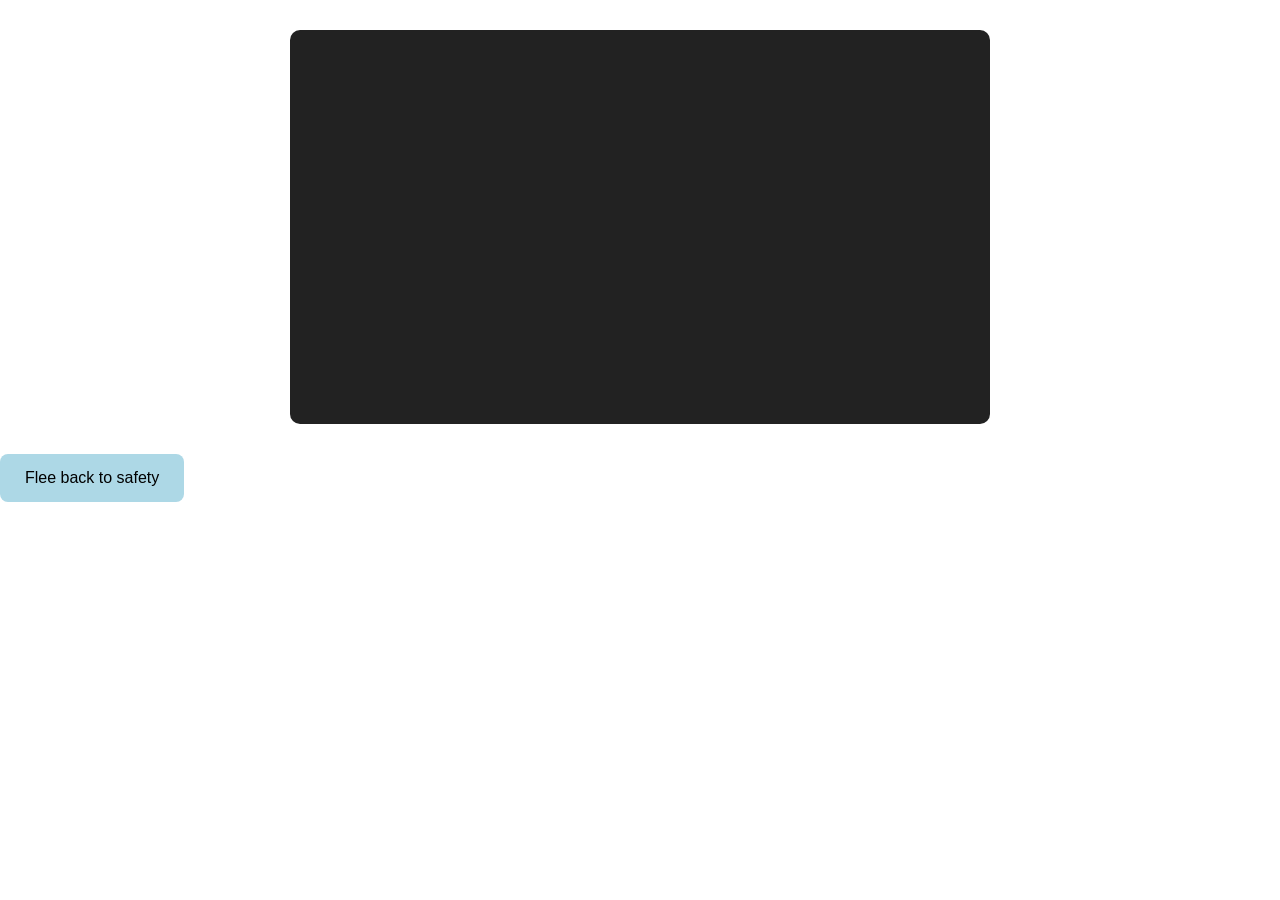
==== feels.html @ f1730e2b "added forms and slideshow, might need to add more images to slideshow and background colours to page" ====
<!DOCTYPE html>
<html lang="en">

<head>
    <meta charset="UTF-8">
    <title>Questions - Emil's Quick Links</title>
    <meta name="viewport"
          content="width=device-width, initial-scale=1.0">
    <link rel="stylesheet" href="style.css">
</head>
    <div class="slideshow">

        <div class="slide">
            <img src="tonnin.png" alt="Tonnin seteli">
        </div>

        <div class="slide">
            <img src="bober.png" alt="Cute bober">
        </div>

        <div class="slide">
            <img src="concern.png" alt="frogeConcern">
        </div>

        <div class="slide">
            <img src="ZaiJ.png" alt="ZaiJ">
        </div>

    </div>

    <a href="index.html" class="back-button">
        Flee back to safety
    </a>
<body>



</body>


</html>
---- style.css ----
* {
    box-sizing: border-box;
}

body {
    margin: 0;
    font-family: Arial, sans-serif;
}

main {
    min-height: 100vh;
    padding: 40px;
    transition: 0.5s;
}


nav {
    display: grid;
    grid-template-columns: repeat(5, 1fr);
    gap: 10px;
    width: 100%;
    max-width: 800px;
    margin: auto;
}

nav a {
    display: block;
    padding: 15px;
    background-color: lightblue;
    color: black;
    text-align: center;
    text-decoration: none;
    border-radius: 8px;
    transition: 0.3s;
}

nav a:hover {
    background-color: skyblue;
    transform: scale(1.05);
}


.grid {
    display: grid;
    grid-template-columns:
        repeat(auto-fit, minmax(140px, 1fr));
    gap: 15px;
    max-width: 600px;
    margin: 30px auto;
}

.grid a {
    display: block;
    padding: 20px;
    color: white;
    background: #555;
    text-align: center;
    text-decoration: none;
    border-radius: 8px;
    transition: 0.3s;
}

.grid a:hover {
    transform: scale(1.05);
    background: #333;
}

.image-button {
    display: block;
    width: 100%;
    padding: 15px;
    background-color: lightblue;
    color: black;
    text-align: center;
    text-decoration: none;
    border-radius: 8px;
    cursor: pointer;
    transition: 0.3s;
    touch-action: manipulation;
}
.image-button:hover {
    background-color: skyblue;
    transform: scale(1.05);
}
.image-box {
    display: none;
    margin-top: 15px;
    text-align: center;
}
.image-box img {
    display: block;
    width: 100%;
    max-width: 500px;
    height: auto;
    margin-left: auto;
    margin-right: auto;
    border-radius: 8px;
}
#show-image:checked ~ .image-box,
#show-gm:checked ~ .image-box,
#goose:checked ~ .image-box {
    display: block;
}
@media (max-width: 800px) {

    main {
        padding: 20px;
    }

    nav {
        grid-template-columns: repeat(2, 1fr);
    }

    .grid {
        grid-template-columns: repeat(2, 1fr);
    }

    .image-buttons {
        grid-template-columns: 1fr;
    }

    nav a,
    .grid a,
    .image-button {
        padding: 15px;
        font-size: 16px;
        min-height: 48px;
    }
        nav a:hover,
    .grid a:hover,
    .image-button:hover {
        transform: none;
    }
}
@media (max-width: 450px) {

    nav,
    .grid {
        grid-template-columns: 1fr;
    }

    main {
        padding: 12px;
    }
}
input[type="checkbox"] {
    display: none;
}
.image-box iframe {
    display: block;
    width: 100%;
    max-width: 400px;
    height: 400px;
    margin: 20px auto;
    border: none;
}

#goose:checked ~ .image-box {
    display: block;
}
form {
  border-radius: 5px;
  background-color: #f2f2f2;
  padding: 20px;
}

label {display: block;}

input[type=text], select {
  width: 100%;
  padding: 12px;
  margin: 8px 0;
  display: inline-block;
  border: 1px solid #ccc;
  border-radius: 4px;
  box-sizing: border-box;
}

input[type=submit] {
  width: 100%;
  background-color: #4CAF50;
  color: white;
  padding: 14px;
  margin: 8px 0;
  border: none;
  border-radius: 4px;
  cursor: pointer;
}

input[type=submit]:hover {
  background-color: #45a049;
}
/*slideshow part
*/
.slideshow-page {
    text-align: center;
}
.slideshow {
    position: relative;

    width: 100%;
    max-width: 700px;
    aspect-ratio: 16 / 9;

    margin: 30px auto;

    overflow: hidden;
    border-radius: 10px;

    background-color: #222;
}
.slide {
    position: absolute;

    width: 100%;
    height: 100%;

    opacity: 0;

    animation: slideshow 16s infinite;
}
.slide img {
    width: 100%;
    height: 100%;
    object-fit: contain;
}
.slide:nth-child(1) {
    animation-delay: 0s;
}
.slide:nth-child(2) {
    animation-delay: 4s;
}
.slide:nth-child(3) {
    animation-delay: 8s;
}
.slide:nth-child(4) {
    animation-delay: 12s;
}
@keyframes slideshow {

    0% {
        opacity: 0;
    }

    5% {
        opacity: 1;
    }

    25% {
        opacity: 1;
    }

    30% {
        opacity: 0;
    }

    100% {
        opacity: 0;
    }
}
.back-button {
    display: inline-block;

    padding: 15px 25px;

    background-color: lightblue;
    color: black;

    text-decoration: none;
    border-radius: 8px;

    transition: 0.3s;
}

.back-button:hover {
    background-color: rgb(248, 6, 6);
    transform: scale(1.05);
}
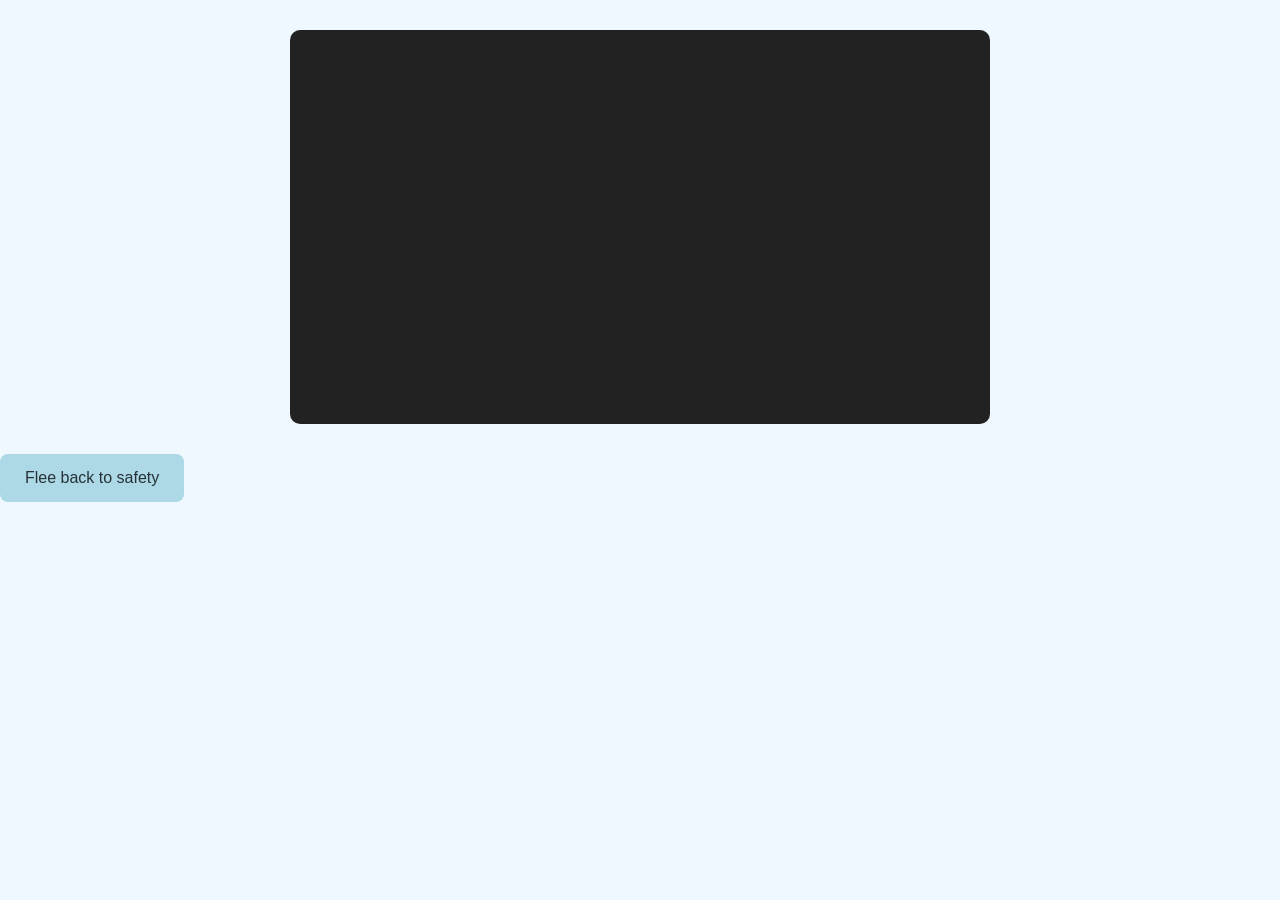
==== commit ca2d7cd0: "highlighted button when clicked + more images for slideshow" ====
--- a/feels.html
+++ b/feels.html
@@ -26,6 +26,21 @@
             <img src="ZaiJ.png" alt="ZaiJ">
         </div>
 
+         <div class="slide">
+            <img src="peepobox.gif" alt="peepobox">
+        </div>
+
+         <div class="slide">
+            <img src="meirl.gif" alt="me irl">
+        </div>
+
+         <div class="slide">
+            <img src="peeposmash.gif" alt="peeposmash">
+        </div>
+
+         <div class="slide">
+            <img src="peepodance.gif" alt="peepodance">
+        </div>
     </div>
 
     <a href="index.html" class="back-button">
--- a/style.css
+++ b/style.css
@@ -5,12 +5,14 @@
 body {
     margin: 0;
     font-family: Arial, sans-serif;
+    background-color: #f0f8ff;
 }
 
 main {
     min-height: 100vh;
     padding: 40px;
     transition: 0.5s;
+    background-color: #f0f8ff;
 }
 
 
@@ -38,7 +40,12 @@
     background-color: skyblue;
     transform: scale(1.05);
 }
-
+/*attempt on having navigation buttons highlighted when selected - seems to work*/ 
+nav a.active {
+    background-color: deepskyblue;
+    color: white;
+    font-weight: bold;
+}
 
 .grid {
     display: grid;
@@ -216,7 +223,7 @@
     height: 100%;
 
     opacity: 0;
-
+/* change slideshow 8-> 16s if I add more pictures - Changed*/
     animation: slideshow 16s infinite;
 }
 .slide img {
@@ -228,14 +235,28 @@
     animation-delay: 0s;
 }
 .slide:nth-child(2) {
+    animation-delay: 2s;
+}
+.slide:nth-child(3) {
     animation-delay: 4s;
 }
-.slide:nth-child(3) {
+.slide:nth-child(4) {
+    animation-delay: 6s;
+}
+/* to add more pictures if I want to - added peeposmash, peepobox, peepodance and meirl */
+.slide:nth-child(5) {
     animation-delay: 8s;
 }
-.slide:nth-child(4) {
+.slide:nth-child(6) {
+    animation-delay: 10s;
+}
+.slide:nth-child(7) {
     animation-delay: 12s;
 }
+.slide:nth-child(8) {
+    animation-delay: 14s;
+} 
+
 @keyframes slideshow {
 
     0% {
@@ -264,7 +285,7 @@
     padding: 15px 25px;
 
     background-color: lightblue;
-    color: black;
+    color: #263238;
 
     text-decoration: none;
     border-radius: 8px;
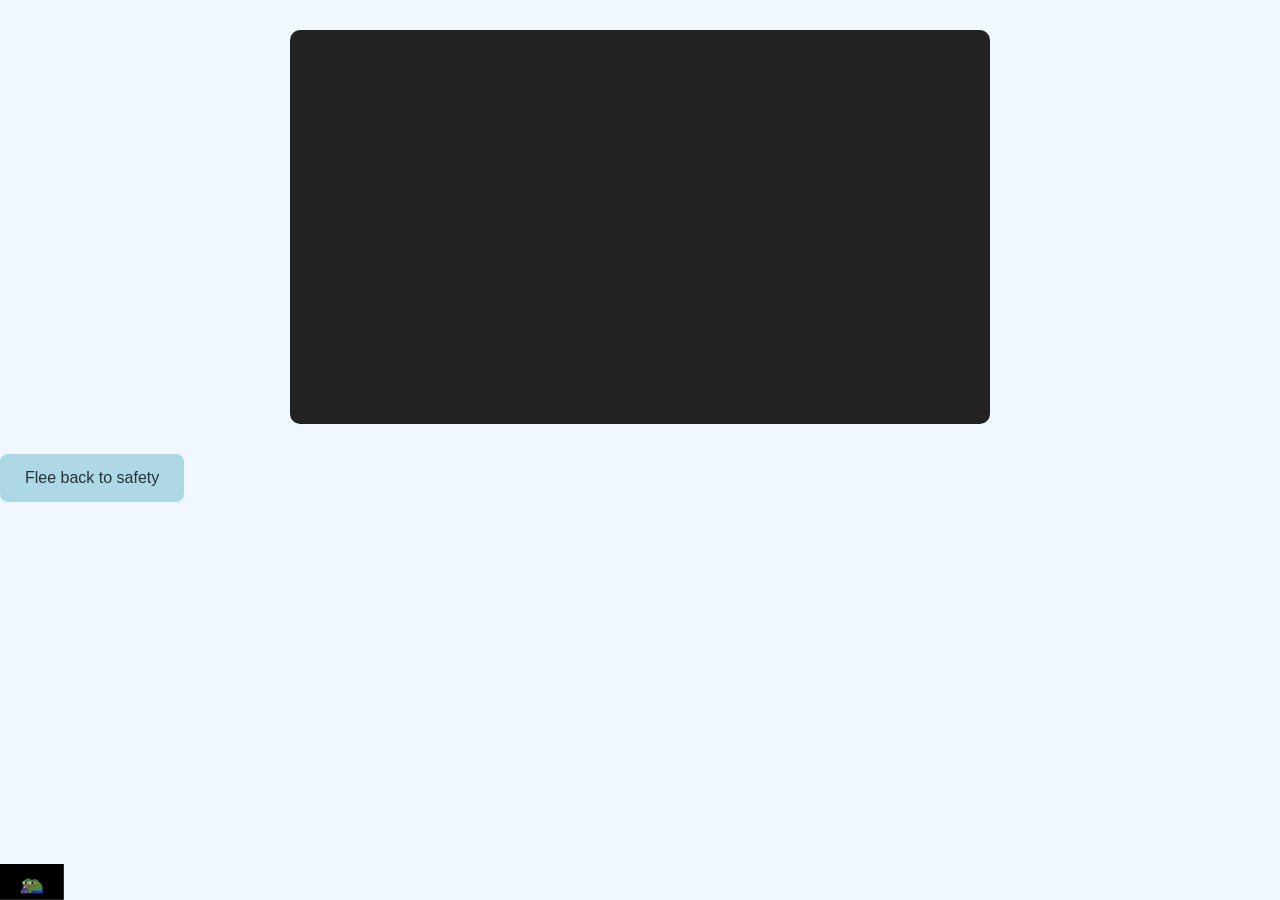
==== commit 16fbfb49: "added a "footer"" ====
--- a/feels.html
+++ b/feels.html
@@ -47,7 +47,8 @@
         Flee back to safety
     </a>
 <body>
-
+<img src="meirl.gif" title="it is me"  style="position: fixed; bottom: 0; left: 0; width: 5%; height: auto;"
+>
 
 
 </body>
--- a/style.css
+++ b/style.css
@@ -18,7 +18,7 @@
 
 nav {
     display: grid;
-    grid-template-columns: repeat(5, 1fr);
+    grid-template-columns: repeat(auto-fit, minmax(100px, 1fr));
     gap: 10px;
     width: 100%;
     max-width: 800px;
@@ -50,7 +50,7 @@
 .grid {
     display: grid;
     grid-template-columns:
-        repeat(auto-fit, minmax(140px, 1fr));
+        repeat(auto-fit, minmax(100px, 1fr));
     gap: 15px;
     max-width: 600px;
     margin: 30px auto;
@@ -60,7 +60,7 @@
     display: block;
     padding: 20px;
     color: white;
-    background: #555;
+    background: skyblue;
     text-align: center;
     text-decoration: none;
     border-radius: 8px;
@@ -69,14 +69,14 @@
 
 .grid a:hover {
     transform: scale(1.05);
-    background: #333;
+    background: deepskyblue;
 }
 
 .image-button {
     display: block;
     width: 100%;
     padding: 15px;
-    background-color: lightblue;
+    background-color: deepSkyBlue;
     color: black;
     text-align: center;
     text-decoration: none;
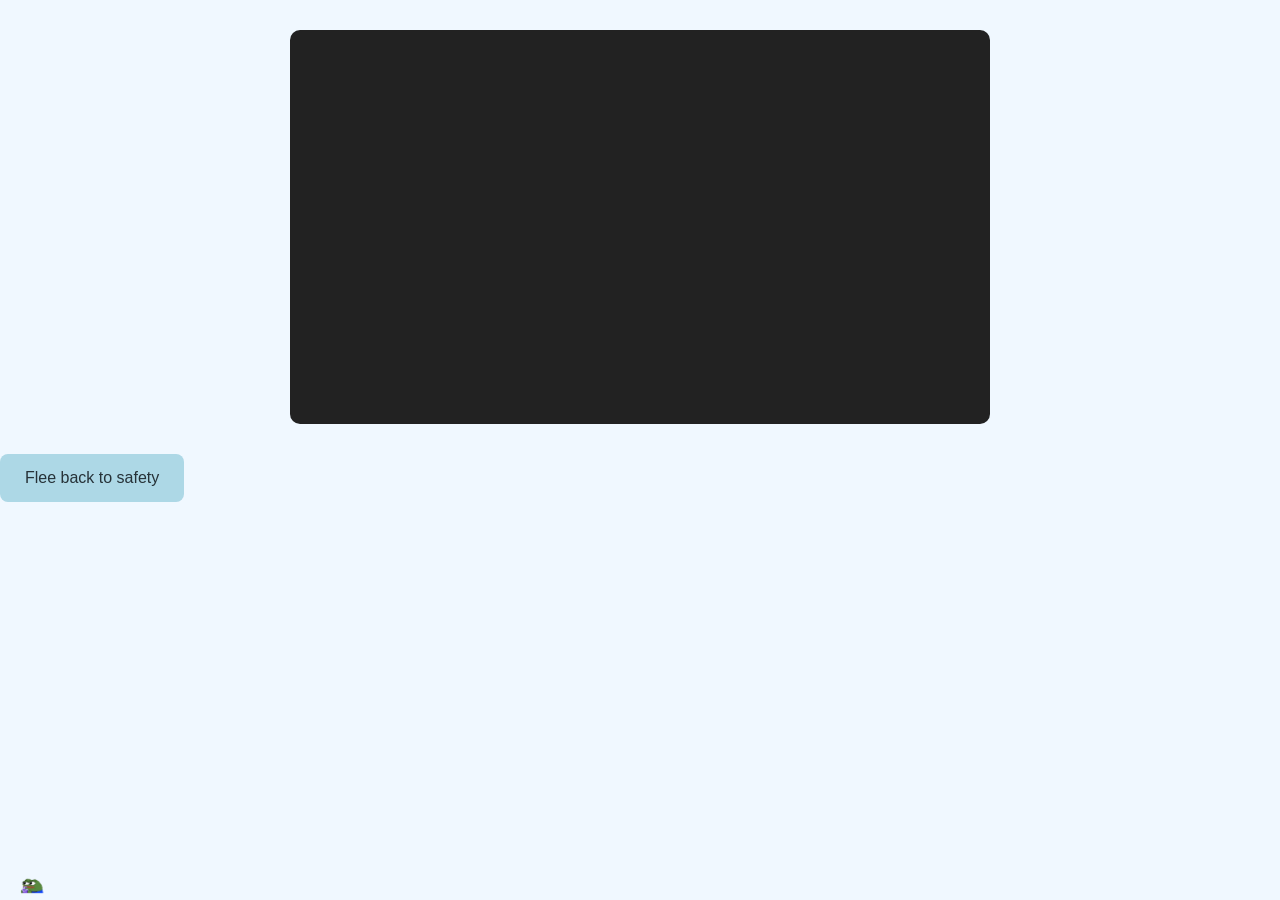
==== commit 122cfa45: "made "footer" background transparent" ====
--- a/feels.html
+++ b/feels.html
@@ -47,7 +47,7 @@
         Flee back to safety
     </a>
 <body>
-<img src="meirl.gif" title="it is me"  style="position: fixed; bottom: 0; left: 0; width: 5%; height: auto;"
+<img src="spinny.gif" title="it is me"  style="position: fixed; bottom: 0; left: 0; width: 5%; height: auto;"
 >
 
 
--- a/style.css
+++ b/style.css
@@ -76,7 +76,7 @@
     display: block;
     width: 100%;
     padding: 15px;
-    background-color: deepSkyBlue;
+    background-color: SkyBlue;
     color: black;
     text-align: center;
     text-decoration: none;
@@ -86,7 +86,7 @@
     touch-action: manipulation;
 }
 .image-button:hover {
-    background-color: skyblue;
+    background-color: deepskyblue;
     transform: scale(1.05);
 }
 .image-box {
@@ -185,7 +185,7 @@
 
 input[type=submit] {
   width: 100%;
-  background-color: #4CAF50;
+  background-color: skyblue;
   color: white;
   padding: 14px;
   margin: 8px 0;
@@ -195,7 +195,7 @@
 }
 
 input[type=submit]:hover {
-  background-color: #45a049;
+  background-color: deepskyblue;
 }
 /*slideshow part
 */
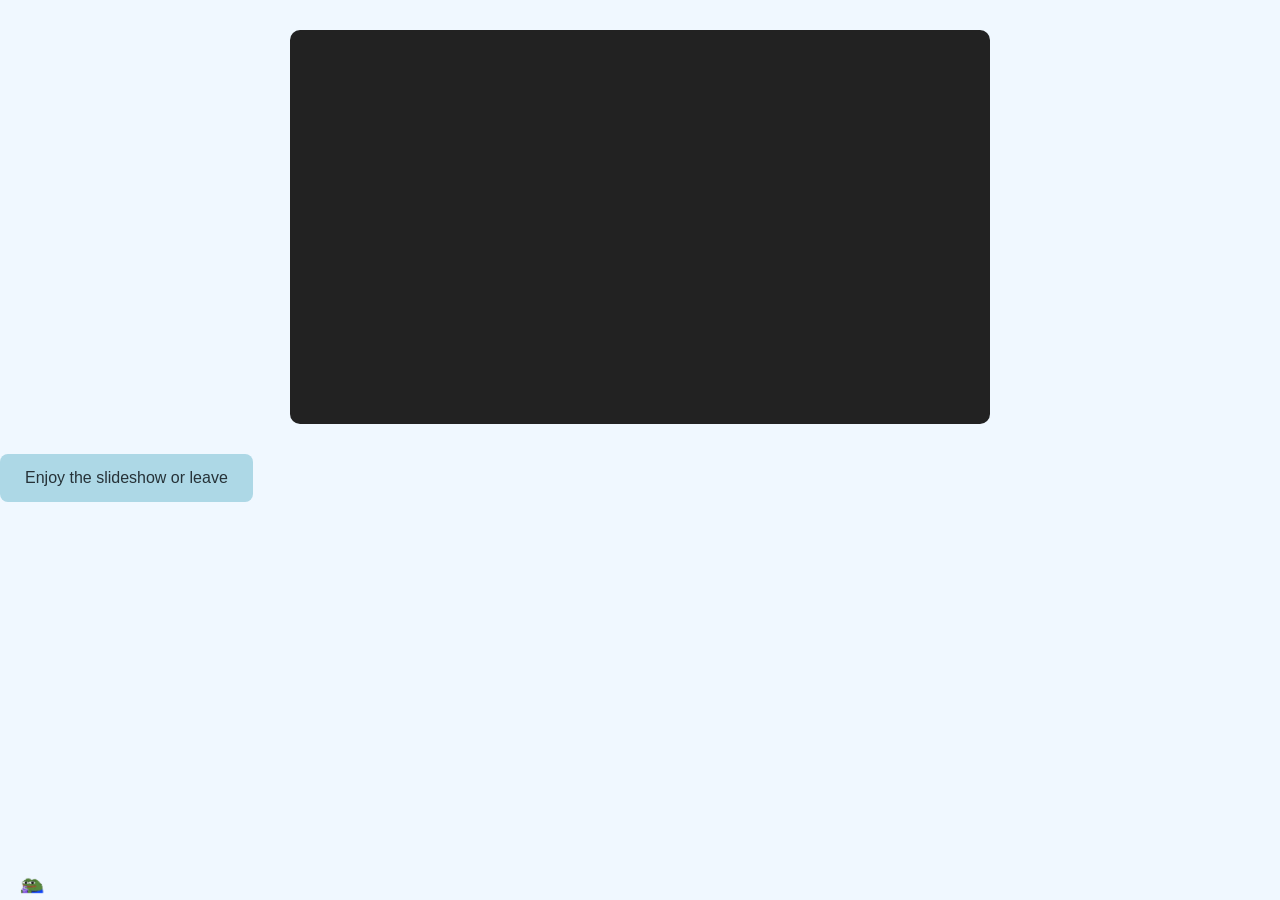
==== commit 461b01ce: "feels.html back button text changed" ====
--- a/feels.html
+++ b/feels.html
@@ -44,7 +44,7 @@
     </div>
 
     <a href="index.html" class="back-button">
-        Flee back to safety
+        Enjoy the slideshow or leave
     </a>
 <body>
 <img src="spinny.gif" title="it is me"  style="position: fixed; bottom: 0; left: 0; width: 5%; height: auto;"
